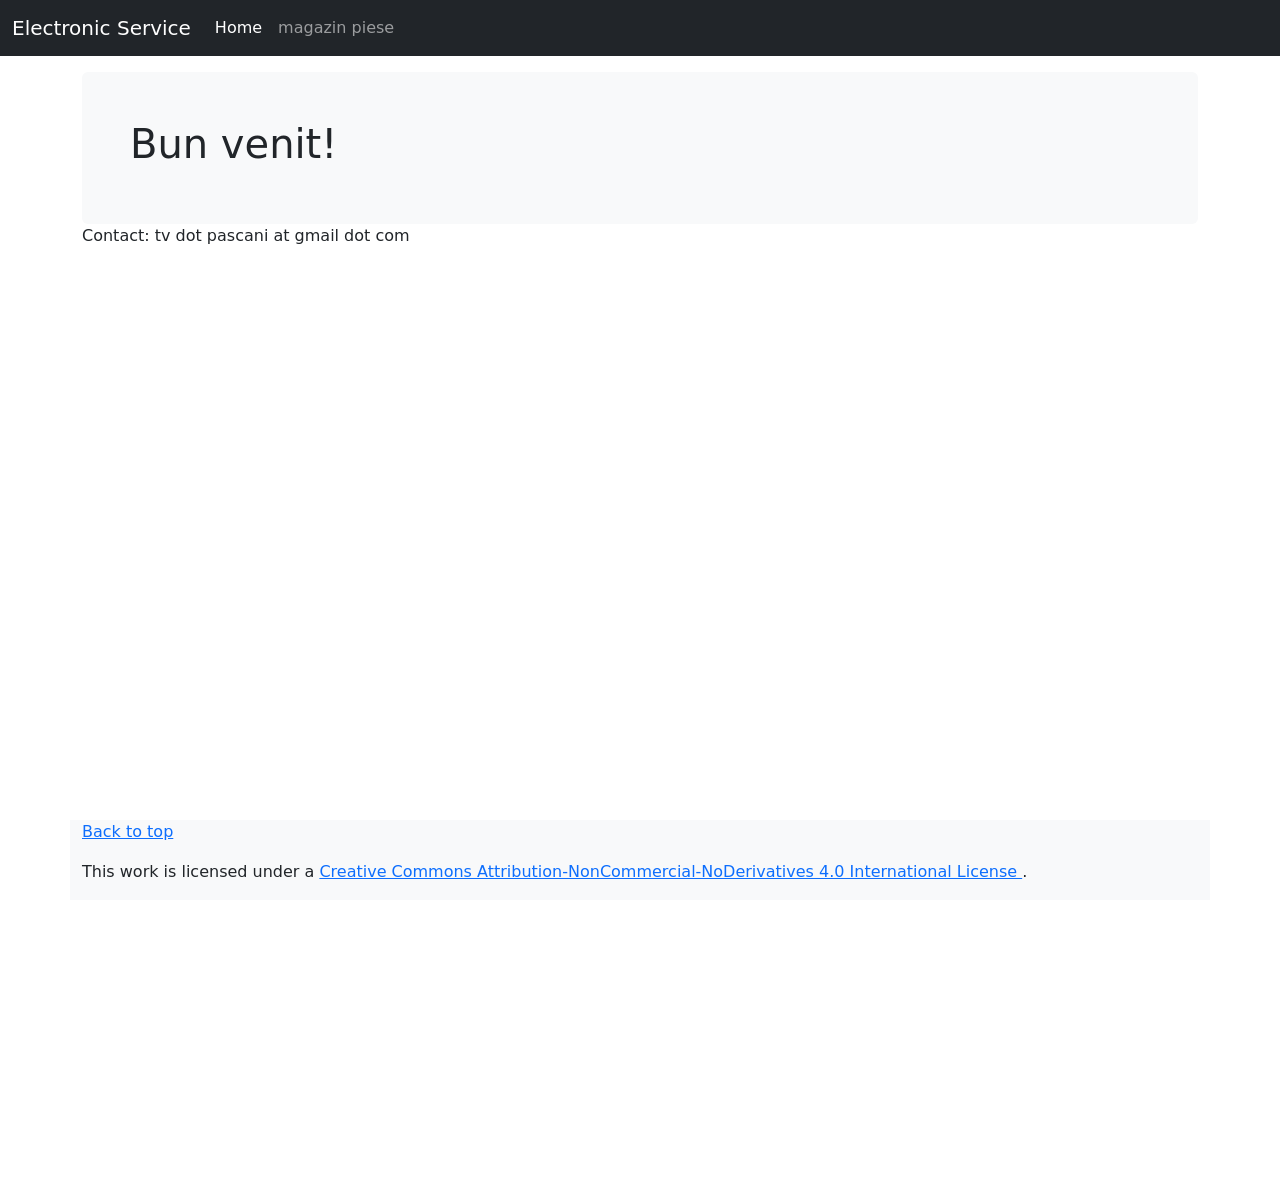
==== index.html @ e61fec5b "jquery removed" ====
<!doctype html>
<html lang="ro" data-bs-theme="light">
  <head>
    <meta charset="utf-8">
    <meta name="viewport" content="width=device-width, initial-scale=1, shrink-to-fit=no">
    <meta name="description" content="Main page">
    <meta name="author" content="Electronic Service">
    <meta name="generator" content="Astro v5.13.2" />
    
    <title>
      Electronic Service Pascani
    </title>
    
    <link href="css/bootstrap.min.css" rel="stylesheet" />
    <link href="css/navbar-fixed.css" rel="stylesheet" />
            
  </head>
  <body>
    <div id="nav-placeholder"></div>
    
    <main class="container">
      <div class="bg-body-tertiary p-5 rounded">
        <h1>Bun venit!</h1>
      </div>

      <p>
        Contact: tv dot pascani at gmail dot com
      </p>
    </main>
    
    <footer class="container fixed-bottom bg-light">
      <p>
        <a href="#" class="float-right">
          Back to top
        </a>
      </p>

      <p>
        This work is licensed under a 
        <a rel="license" href="http://creativecommons.org/licenses/by-nc-nd/4.0/">
          Creative Commons Attribution-NonCommercial-NoDerivatives 4.0 International License
        </a>.
      </p>
    </footer>

    <script src="nav/externalNavbar.js"></script>
    <script src="js/bootstrap.bundle.min.js" class="astro-vvvwv3sm"></script>

  </body>
</html>
---- css/navbar-fixed.css ----
/* Show it is fixed to the top */
body {
  min-height: 75rem;
  padding-top: 4.5rem;
}
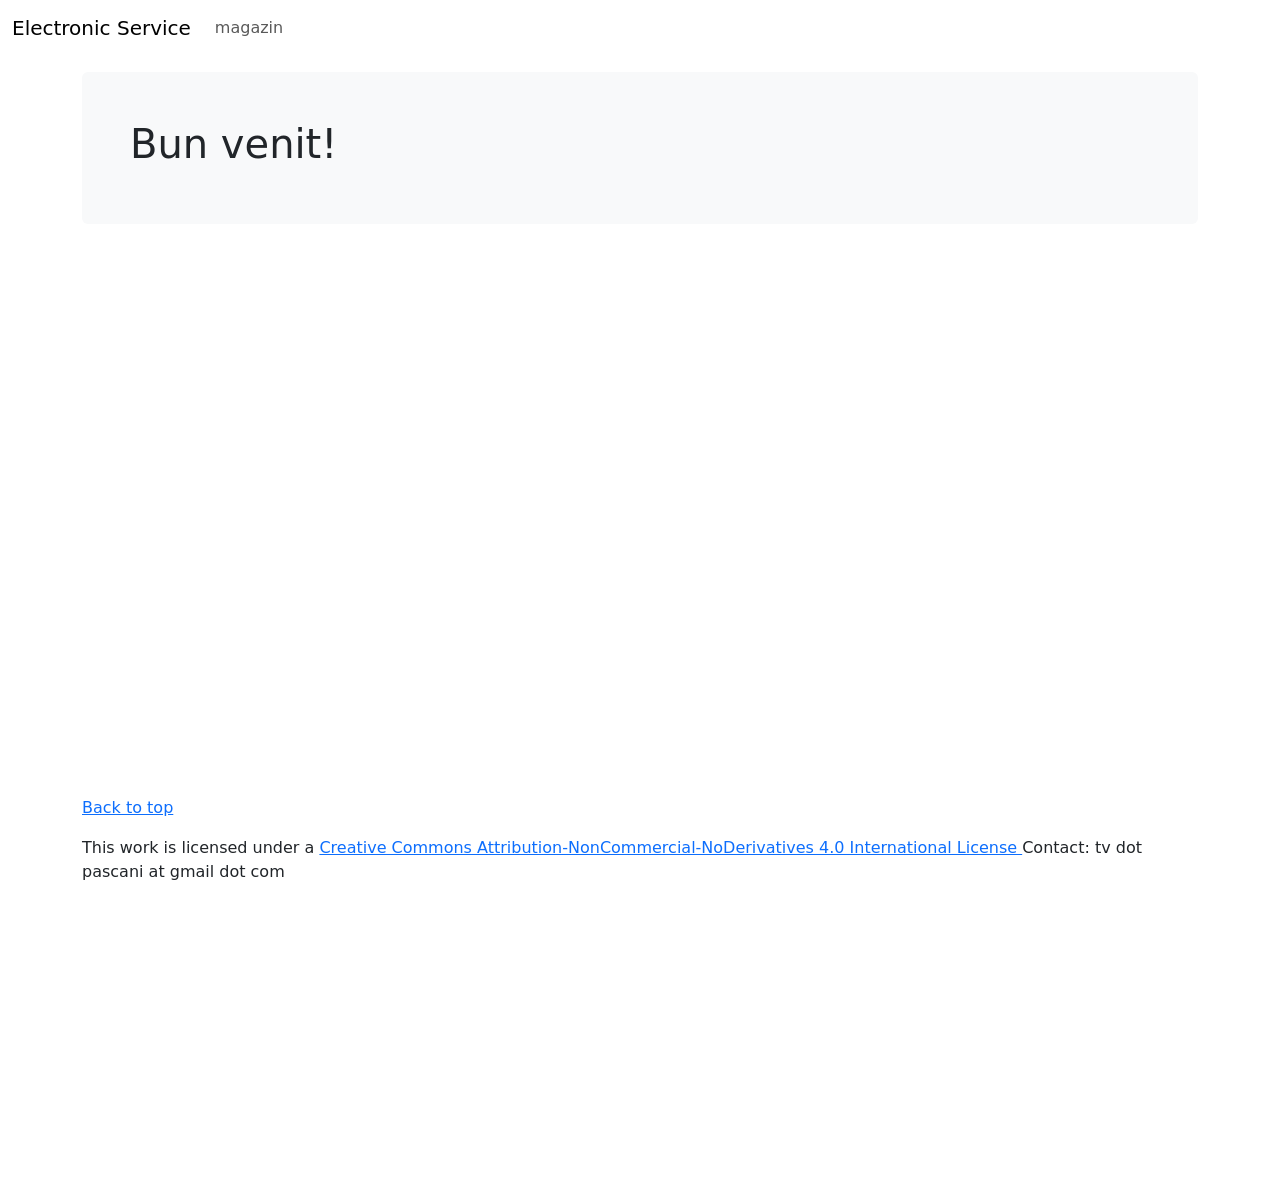
==== commit e5d157d4: "clean-up, dark and light mode fixes" ====
--- a/index.html
+++ b/index.html
@@ -16,34 +16,19 @@
             
   </head>
   <body>
-    <div id="nav-placeholder"></div>
+    <div id="nav-placeholder">
+    </div>
     
     <main class="container">
       <div class="bg-body-tertiary p-5 rounded">
         <h1>Bun venit!</h1>
       </div>
+    </main>
 
-      <p>
-        Contact: tv dot pascani at gmail dot com
-      </p>
-    </main>
+    <div id="footer-placeholder">
+    </div>
     
-    <footer class="container fixed-bottom bg-light">
-      <p>
-        <a href="#" class="float-right">
-          Back to top
-        </a>
-      </p>
-
-      <p>
-        This work is licensed under a 
-        <a rel="license" href="http://creativecommons.org/licenses/by-nc-nd/4.0/">
-          Creative Commons Attribution-NonCommercial-NoDerivatives 4.0 International License
-        </a>.
-      </p>
-    </footer>
-
-    <script src="nav/externalNavbar.js"></script>
+    <script src="js/external-parts-loader.js"></script>
     <script src="js/bootstrap.bundle.min.js" class="astro-vvvwv3sm"></script>
 
   </body>
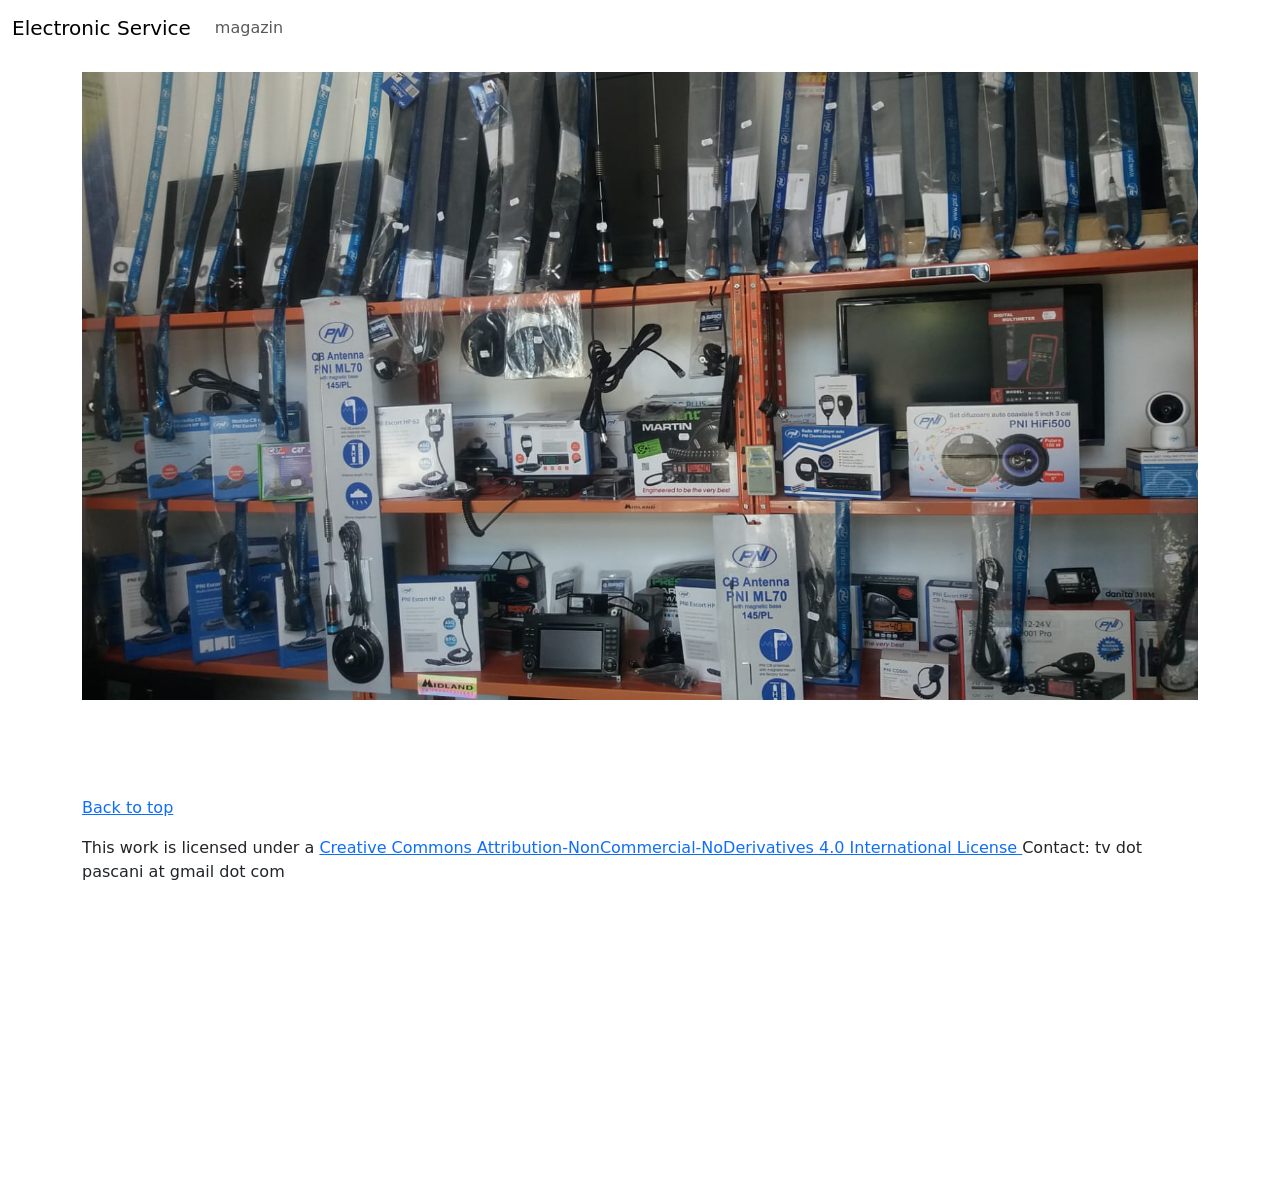
==== commit d17db79e: "Picture with shop interior" ====
--- a/index.html
+++ b/index.html
@@ -5,7 +5,6 @@
     <meta name="viewport" content="width=device-width, initial-scale=1, shrink-to-fit=no">
     <meta name="description" content="Main page">
     <meta name="author" content="Electronic Service">
-    <meta name="generator" content="Astro v5.13.2" />
     
     <title>
       Electronic Service Pascani
@@ -20,16 +19,14 @@
     </div>
     
     <main class="container">
-      <div class="bg-body-tertiary p-5 rounded">
-        <h1>Bun venit!</h1>
-      </div>
+	<img class="img-fluid" alt="imagine-interior-magazin" src="img/inside-mid.jpg" data-holder-rendered="true" style="height: auto; max-width: 100%;">
     </main>
 
     <div id="footer-placeholder">
     </div>
     
     <script src="js/external-parts-loader.js"></script>
-    <script src="js/bootstrap.bundle.min.js" class="astro-vvvwv3sm"></script>
+    <script src="js/bootstrap.bundle.min.js"></script>
 
   </body>
 </html>
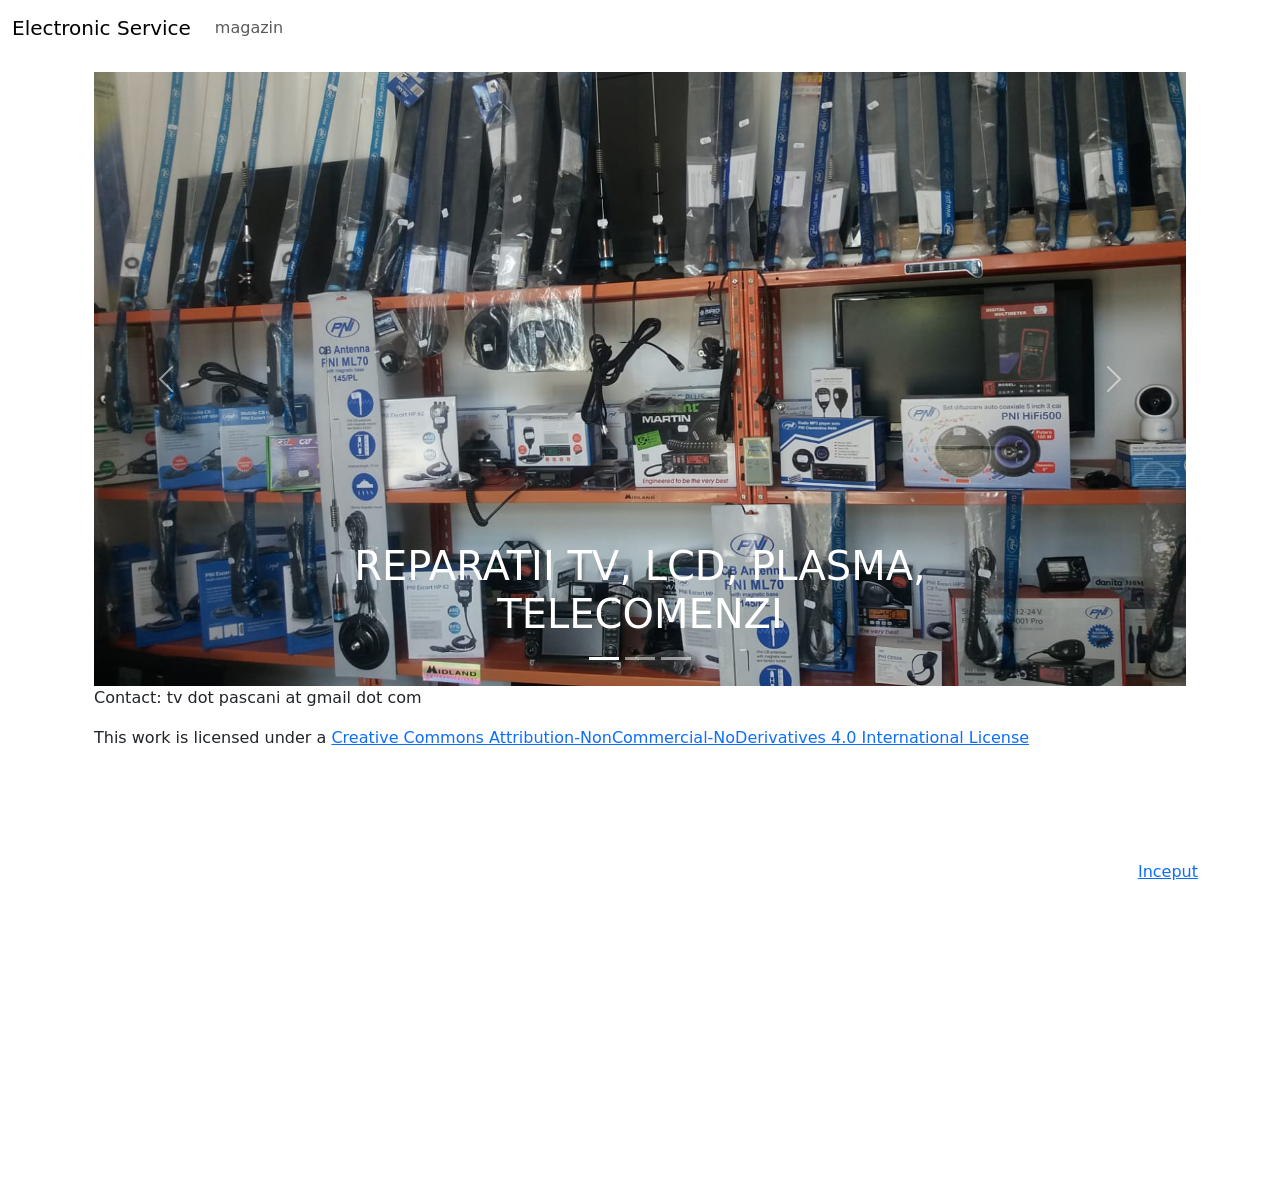
==== commit 11f3ad44: "3 images are loaded into carousel slides" ====
--- a/index.html
+++ b/index.html
@@ -15,16 +15,85 @@
             
   </head>
   <body>
-    <div id="nav-placeholder">
+    <div id="nav-placeholder"> <!-- from: fixed navbar example -->
     </div>
     
     <main class="container">
-	<img class="img-fluid" alt="imagine-interior-magazin" src="img/inside-mid.jpg" data-holder-rendered="true" style="height: auto; max-width: 100%;">
+
+      <div id="myCarousel" class="carousel slide mb-6" data-bs-ride="carousel"> <!-- from: carousel example -->
+        <div class="carousel-indicators">
+          <button
+            type="button"
+            data-bs-target="#myCarousel"
+            data-bs-slide-to="0"
+            class="active"
+            aria-current="true"
+            aria-label="Slide 1"
+          ></button>
+          <button
+            type="button"
+            data-bs-target="#myCarousel"
+            data-bs-slide-to="1"
+            aria-label="Slide 2"
+          ></button>
+          <button
+            type="button"
+            data-bs-target="#myCarousel"
+            data-bs-slide-to="2"
+            aria-label="Slide 3"
+          ></button>
+        </div>
+        <div class="carousel-inner">
+
+          <div class="carousel-item active">
+            <div class="container">
+              <img class="img-fluid" alt="imagine-interior-magazin" src="img/inside-mid.jpg" data-holder-rendered="true" style="height: auto; max-width: 100%;">
+
+              <div class="carousel-caption">
+                <h1>REPARATII TV, LCD, PLASMA, TELECOMENZI</h1>
+              </div>
+            </div>
+          </div>
+
+          <div class="carousel-item">
+            <img class="img-fluid" alt="imagine-interior-magazin" src="img/inside-left-corner.jpg" data-holder-rendered="true" style="height: auto; max-width: 100%;">
+              <div class="carousel-caption">
+                <h1>STATII, ANTENE TIR</h1>
+              </div>
+          </div>
+
+          <div class="carousel-item">
+            <img class="img-fluid" alt="imagine-interior-magazin" src="img/inside2.jpg" data-holder-rendered="true" style="height: auto; max-width: 100%;">
+              <div class="carousel-caption">
+                <h1>CASETOFOANE, MP3 AUTO, MASINI DE SPALAT</h1>
+              </div>
+          </div>
+
+        </div>
+        <button
+          class="carousel-control-prev"
+          type="button"
+          data-bs-target="#myCarousel"
+          data-bs-slide="prev"
+        >
+          <span class="carousel-control-prev-icon" aria-hidden="true"></span>
+          <span class="visually-hidden">Previous</span>
+        </button>
+        <button
+          class="carousel-control-next"
+          type="button"
+          data-bs-target="#myCarousel"
+          data-bs-slide="next"
+        >
+          <span class="carousel-control-next-icon" aria-hidden="true"></span>
+          <span class="visually-hidden">Next</span>
+        </button>
+      </div>
+
+      <div id="footer-placeholder">
+      </div>
     </main>
 
-    <div id="footer-placeholder">
-    </div>
-    
     <script src="js/external-parts-loader.js"></script>
     <script src="js/bootstrap.bundle.min.js"></script>
 
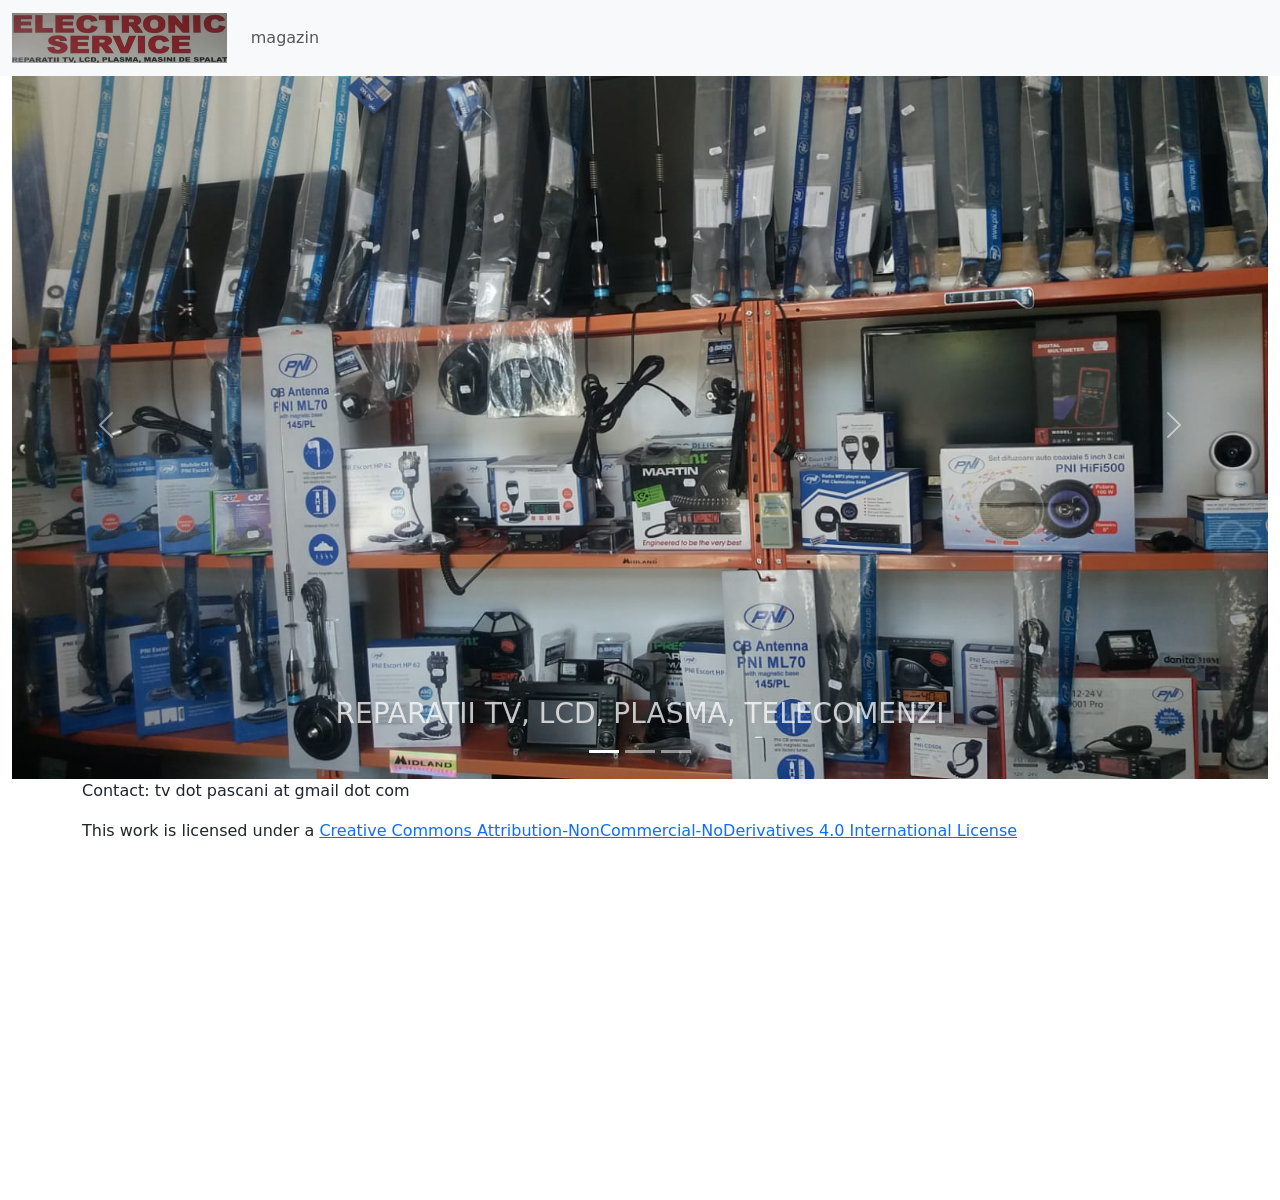
==== commit 6bf03f2c: "carousel updates" ====
--- a/index.html
+++ b/index.html
@@ -18,7 +18,7 @@
     <div id="nav-placeholder"> <!-- from: fixed navbar example -->
     </div>
     
-    <main class="container">
+    <main class="container-fluid">
 
       <div id="myCarousel" class="carousel slide mb-6" data-bs-ride="carousel"> <!-- from: carousel example -->
         <div class="carousel-indicators">
@@ -46,26 +46,29 @@
         <div class="carousel-inner">
 
           <div class="carousel-item active">
-            <div class="container">
-              <img class="img-fluid" alt="imagine-interior-magazin" src="img/inside-mid.jpg" data-holder-rendered="true" style="height: auto; max-width: 100%;">
-
-              <div class="carousel-caption">
-                <h1>REPARATII TV, LCD, PLASMA, TELECOMENZI</h1>
-              </div>
+            <img class="d-block w-100" alt="imagine-interior-magazin" src="img/inside-mid.jpg" data-holder-rendered="true">
+            <div class="carousel-caption opacity-75 d-none d-md-block">
+              <h3>
+                REPARATII TV, LCD, PLASMA, TELECOMENZI
+              </h3>
             </div>
           </div>
 
           <div class="carousel-item">
-            <img class="img-fluid" alt="imagine-interior-magazin" src="img/inside-left-corner.jpg" data-holder-rendered="true" style="height: auto; max-width: 100%;">
-              <div class="carousel-caption">
-                <h1>STATII, ANTENE TIR</h1>
+            <img class="d-block w-100" alt="imagine-interior-magazin" src="img/inside-left-corner.jpg" data-holder-rendered="true">
+              <div class="carousel-caption opacity-75 d-none d-md-block">
+                <h3>
+                  STATII, ANTENE TIR
+                </h3>
               </div>
           </div>
 
           <div class="carousel-item">
-            <img class="img-fluid" alt="imagine-interior-magazin" src="img/inside2.jpg" data-holder-rendered="true" style="height: auto; max-width: 100%;">
-              <div class="carousel-caption">
-                <h1>CASETOFOANE, MP3 AUTO, MASINI DE SPALAT</h1>
+            <img class="d-block w-100" alt="imagine-interior-magazin" src="img/inside2.jpg" data-holder-rendered="true">
+              <div class="carousel-caption opacity-75 d-none d-md-block">
+                <h3>
+                  CASETOFOANE, MP3 AUTO, MASINI DE SPALAT
+                </h3>
               </div>
           </div>
 
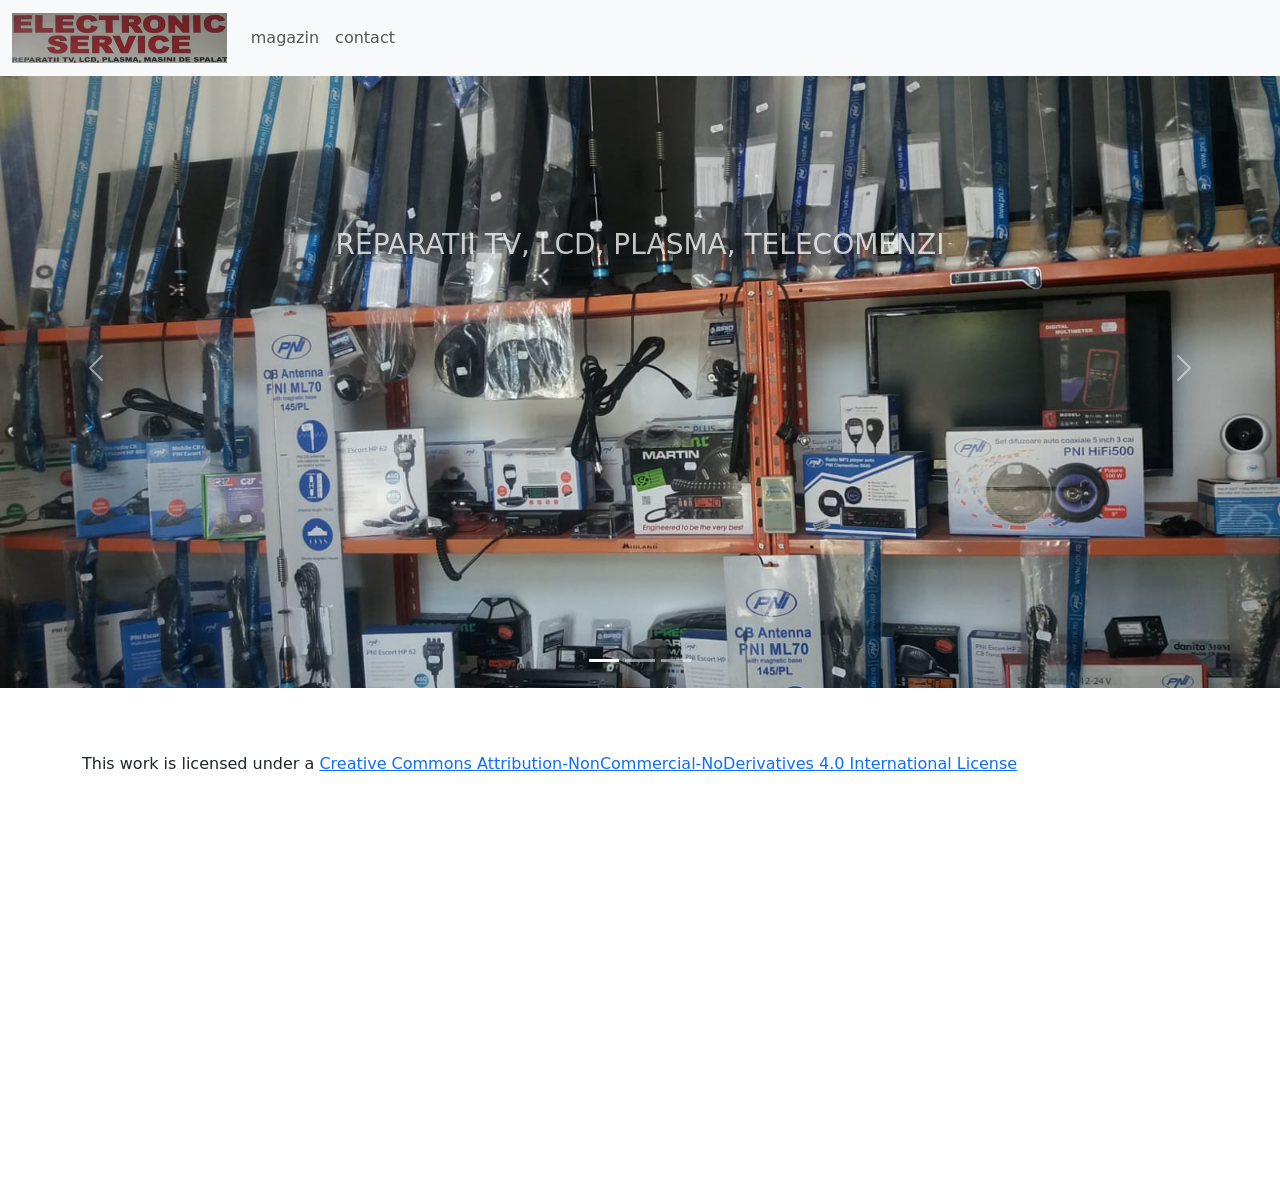
==== commit 851f1fe3: "maps location added" ====
--- a/index.html
+++ b/index.html
@@ -12,41 +12,24 @@
     
     <link href="css/bootstrap.min.css" rel="stylesheet" />
     <link href="css/navbar-fixed.css" rel="stylesheet" />
+    <link href="css/carousel.css" rel="stylesheet" />
             
   </head>
   <body>
     <div id="nav-placeholder"> <!-- from: fixed navbar example -->
     </div>
     
-    <main class="container-fluid">
-
+    <main>
       <div id="myCarousel" class="carousel slide mb-6" data-bs-ride="carousel"> <!-- from: carousel example -->
         <div class="carousel-indicators">
-          <button
-            type="button"
-            data-bs-target="#myCarousel"
-            data-bs-slide-to="0"
-            class="active"
-            aria-current="true"
-            aria-label="Slide 1"
-          ></button>
-          <button
-            type="button"
-            data-bs-target="#myCarousel"
-            data-bs-slide-to="1"
-            aria-label="Slide 2"
-          ></button>
-          <button
-            type="button"
-            data-bs-target="#myCarousel"
-            data-bs-slide-to="2"
-            aria-label="Slide 3"
-          ></button>
+          <button type="button" data-bs-target="#myCarousel" data-bs-slide-to="0" class="active" aria-current="true" aria-label="Slide 1"></button>
+          <button type="button" data-bs-target="#myCarousel" data-bs-slide-to="1" aria-label="Slide 2"></button>
+          <button type="button" data-bs-target="#myCarousel" data-bs-slide-to="2" aria-label="Slide 3"></button>
         </div>
         <div class="carousel-inner">
 
           <div class="carousel-item active">
-            <img class="d-block w-100" alt="imagine-interior-magazin" src="img/inside-mid.jpg" data-holder-rendered="true">
+            <img class="w-100" alt="imagine-interior-magazin" src="img/inside-mid.jpg" data-holder-rendered="true">
             <div class="carousel-caption opacity-75 d-none d-md-block">
               <h3>
                 REPARATII TV, LCD, PLASMA, TELECOMENZI
@@ -73,21 +56,11 @@
           </div>
 
         </div>
-        <button
-          class="carousel-control-prev"
-          type="button"
-          data-bs-target="#myCarousel"
-          data-bs-slide="prev"
-        >
+        <button class="carousel-control-prev" type="button" data-bs-target="#myCarousel" data-bs-slide="prev">
           <span class="carousel-control-prev-icon" aria-hidden="true"></span>
           <span class="visually-hidden">Previous</span>
         </button>
-        <button
-          class="carousel-control-next"
-          type="button"
-          data-bs-target="#myCarousel"
-          data-bs-slide="next"
-        >
+        <button class="carousel-control-next" type="button" data-bs-target="#myCarousel" data-bs-slide="next">
           <span class="carousel-control-next-icon" aria-hidden="true"></span>
           <span class="visually-hidden">Next</span>
         </button>
--- a/css/carousel.css
+++ b/css/carousel.css
@@ -0,0 +1,83 @@
+/* GLOBAL STYLES
+-------------------------------------------------- */
+/* Padding below the footer and lighter body text */
+
+body {
+  padding-top: 3rem;
+  padding-bottom: 3rem;
+  color: rgb(var(--bs-tertiary-color-rgb));
+}
+
+
+/* CUSTOMIZE THE CAROUSEL
+-------------------------------------------------- */
+
+/* Carousel base class */
+.carousel {
+  margin-bottom: 4rem;
+}
+/* Since positioning the image, we need to help out the caption */
+.carousel-caption {
+  top: 10rem;
+  bottom: auto;
+  z-index: 10;
+}
+
+/* Declare heights because of positioning of img element */
+.carousel-item {
+  height: 40rem;
+}
+
+
+/* MARKETING CONTENT
+-------------------------------------------------- */
+
+/* Center align the text within the three columns below the carousel */
+.marketing .col-lg-4 {
+  margin-bottom: 1.5rem;
+  text-align: center;
+}
+/* rtl:begin:ignore */
+.marketing .col-lg-4 p {
+  margin-right: .75rem;
+  margin-left: .75rem;
+}
+/* rtl:end:ignore */
+
+
+/* Featurettes
+------------------------- */
+
+.featurette-divider {
+  margin: 5rem 0; /* Space out the Bootstrap <hr> more */
+}
+
+/* Thin out the marketing headings */
+/* rtl:begin:remove */
+.featurette-heading {
+  letter-spacing: -.05rem;
+}
+
+/* rtl:end:remove */
+
+/* RESPONSIVE CSS
+-------------------------------------------------- */
+
+@media (min-width: 40em) {
+  /* Bump up size of carousel content */
+  .carousel-caption p {
+    margin-bottom: 1.25rem;
+    font-size: 1.25rem;
+    line-height: 1.4;
+  }
+
+  .featurette-heading {
+    font-size: 50px;
+  }
+}
+
+@media (min-width: 62em) {
+  .featurette-heading {
+    margin-top: 7rem;
+  }
+}
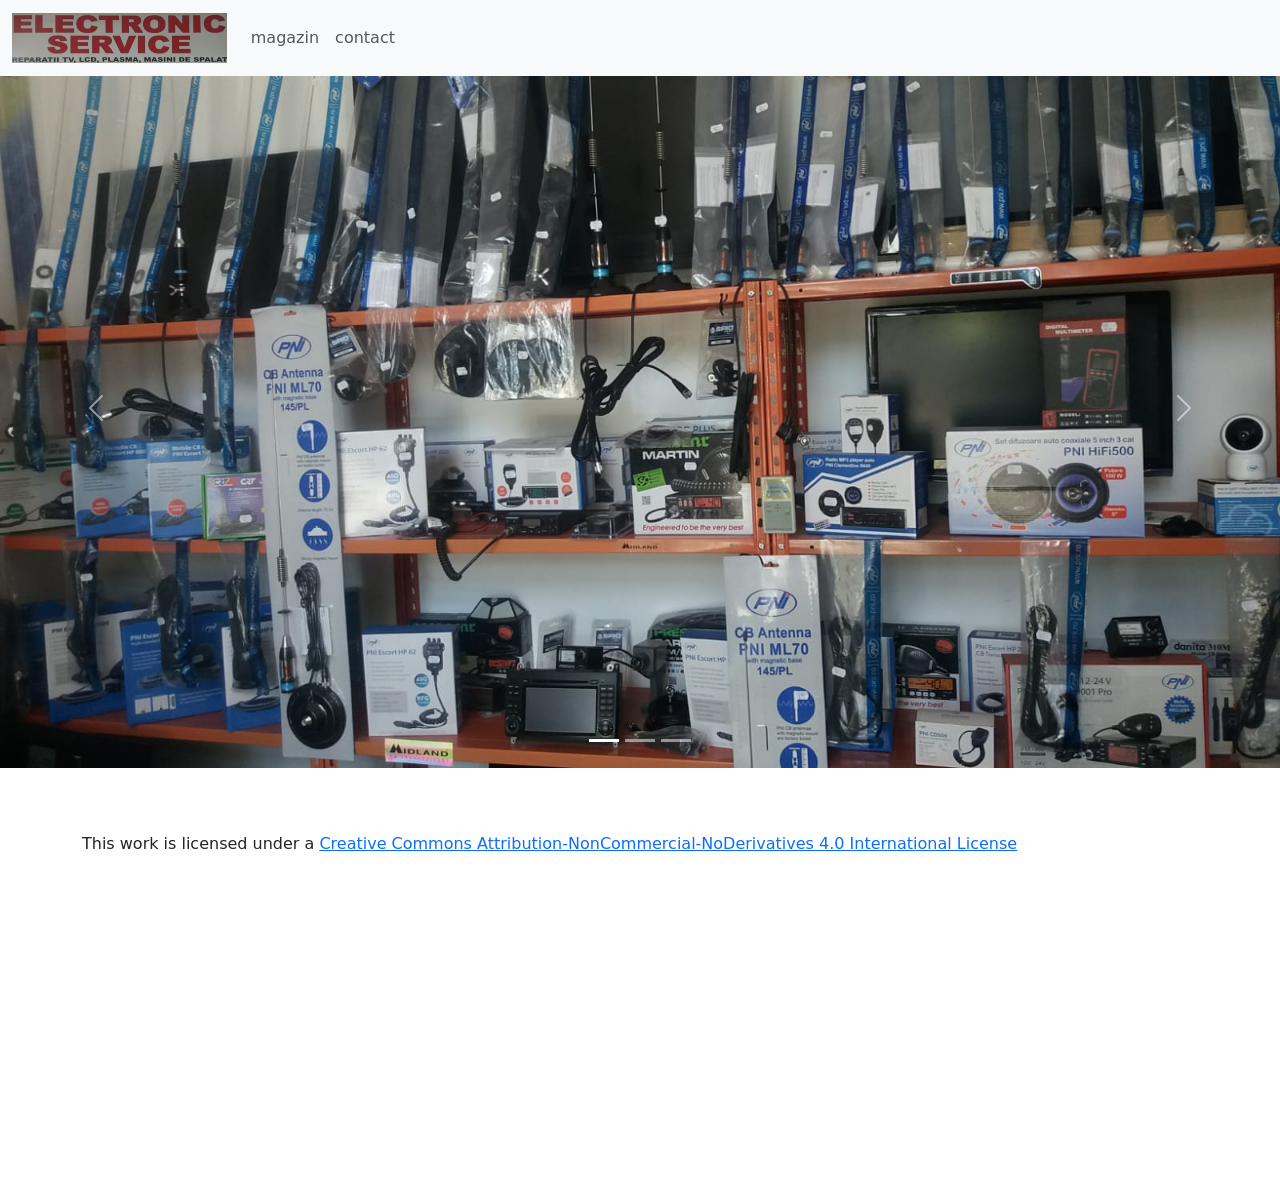
==== commit e4283516: "maps location added" ====
--- a/index.html
+++ b/index.html
@@ -15,43 +15,38 @@
     <link href="css/carousel.css" rel="stylesheet" />
             
   </head>
+
   <body>
-    <div id="nav-placeholder"> <!-- from: fixed navbar example -->
+    <div id="nav-placeholder">
     </div>
     
     <main>
       <div id="myCarousel" class="carousel slide mb-6" data-bs-ride="carousel"> <!-- from: carousel example -->
         <div class="carousel-indicators">
-          <button type="button" data-bs-target="#myCarousel" data-bs-slide-to="0" class="active" aria-current="true" aria-label="Slide 1"></button>
-          <button type="button" data-bs-target="#myCarousel" data-bs-slide-to="1" aria-label="Slide 2"></button>
-          <button type="button" data-bs-target="#myCarousel" data-bs-slide-to="2" aria-label="Slide 3"></button>
+          <button type="button" data-bs-target="#myCarousel" data-bs-slide-to="0" class="active" aria-current="true" aria-label="1"></button>
+          <button type="button" data-bs-target="#myCarousel" data-bs-slide-to="1" aria-label="2"></button>
+          <button type="button" data-bs-target="#myCarousel" data-bs-slide-to="2" aria-label="3"></button>
         </div>
         <div class="carousel-inner">
 
           <div class="carousel-item active">
             <img class="w-100" alt="imagine-interior-magazin" src="img/inside-mid.jpg" data-holder-rendered="true">
             <div class="carousel-caption opacity-75 d-none d-md-block">
-              <h3>
-                REPARATII TV, LCD, PLASMA, TELECOMENZI
-              </h3>
+              <h3>REPARATII TV, LCD, PLASMA, TELECOMENZI</h3>
             </div>
           </div>
 
           <div class="carousel-item">
             <img class="d-block w-100" alt="imagine-interior-magazin" src="img/inside-left-corner.jpg" data-holder-rendered="true">
               <div class="carousel-caption opacity-75 d-none d-md-block">
-                <h3>
-                  STATII, ANTENE TIR
-                </h3>
+                <h3>STATII, ANTENE TIR</h3>
               </div>
           </div>
 
           <div class="carousel-item">
             <img class="d-block w-100" alt="imagine-interior-magazin" src="img/inside2.jpg" data-holder-rendered="true">
               <div class="carousel-caption opacity-75 d-none d-md-block">
-                <h3>
-                  CASETOFOANE, MP3 AUTO, MASINI DE SPALAT
-                </h3>
+                <h3>CASETOFOANE, MP3 AUTO, MASINI DE SPALAT</h3>
               </div>
           </div>
 
--- a/css/carousel.css
+++ b/css/carousel.css
@@ -18,14 +18,14 @@
 }
 /* Since positioning the image, we need to help out the caption */
 .carousel-caption {
-  top: 10rem;
+  top: ;
   bottom: auto;
   z-index: 10;
 }
 
 /* Declare heights because of positioning of img element */
 .carousel-item {
-  height: 40rem;
+  height: 45rem;
 }
 
 
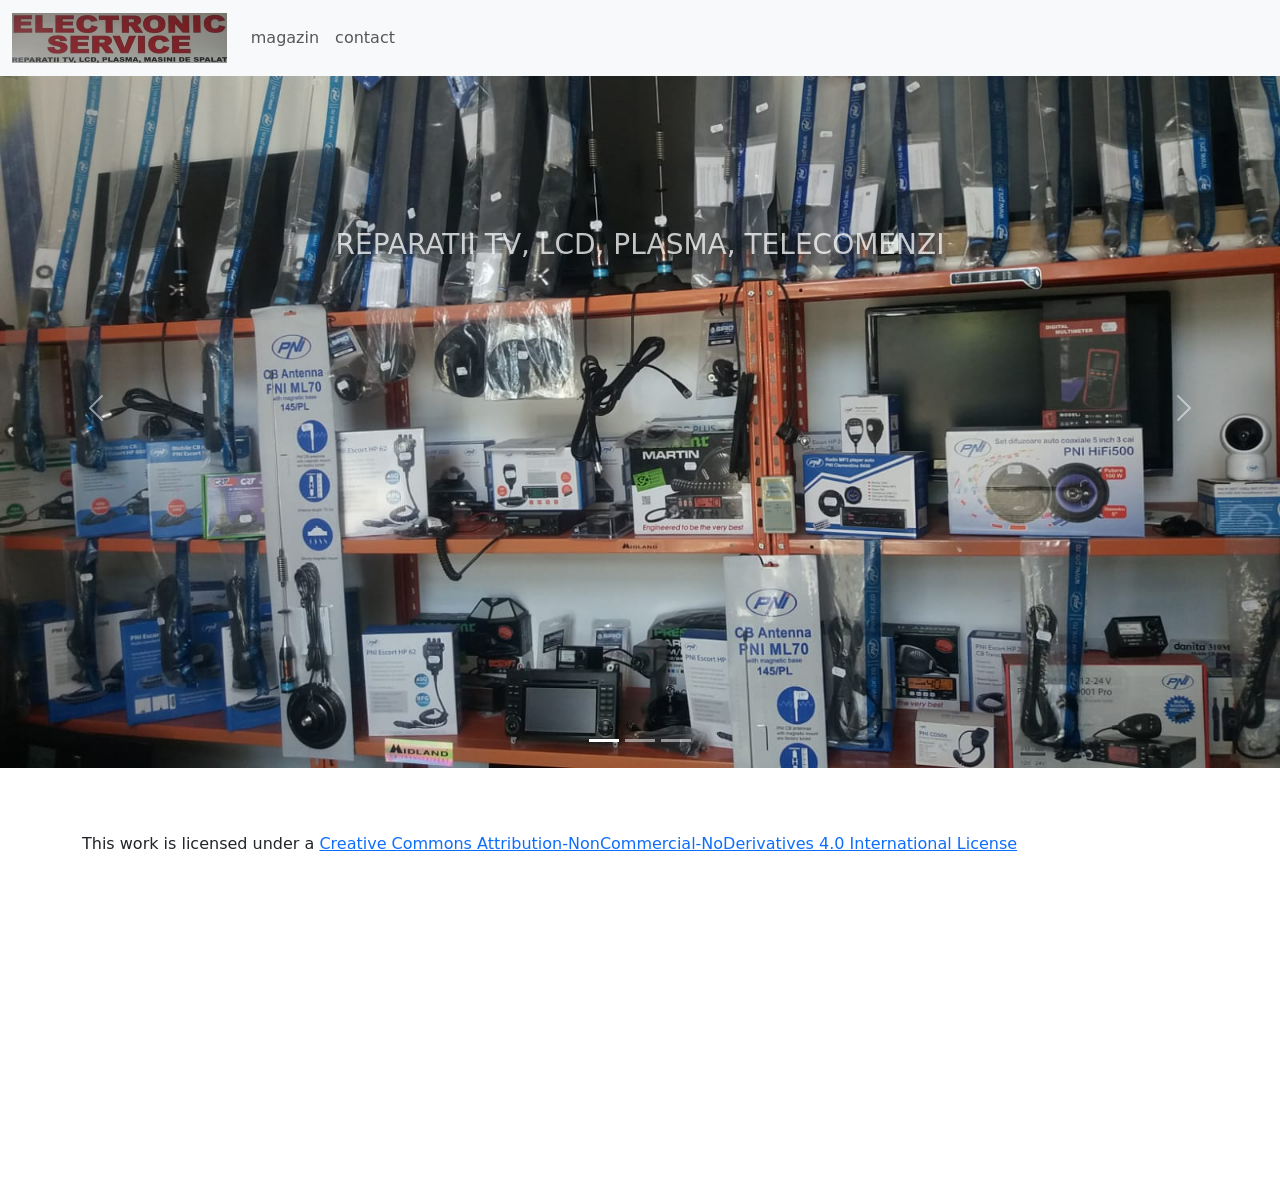
==== commit 1061c4d3: "maps and carousel changes" ====
--- a/index.html
+++ b/index.html
@@ -30,7 +30,7 @@
         <div class="carousel-inner">
 
           <div class="carousel-item active">
-            <img class="w-100" alt="imagine-interior-magazin" src="img/inside-mid.jpg" data-holder-rendered="true">
+            <img class="d-block w-100" alt="imagine-interior-magazin" src="img/inside-mid.jpg" data-holder-rendered="true">
             <div class="carousel-caption opacity-75 d-none d-md-block">
               <h3>REPARATII TV, LCD, PLASMA, TELECOMENZI</h3>
             </div>
--- a/css/carousel.css
+++ b/css/carousel.css
@@ -18,16 +18,10 @@
 }
 /* Since positioning the image, we need to help out the caption */
 .carousel-caption {
-  top: ;
+  top: 10rem;
   bottom: auto;
   z-index: 10;
 }
-
-/* Declare heights because of positioning of img element */
-.carousel-item {
-  height: 45rem;
-}
-
 
 /* MARKETING CONTENT
 -------------------------------------------------- */
